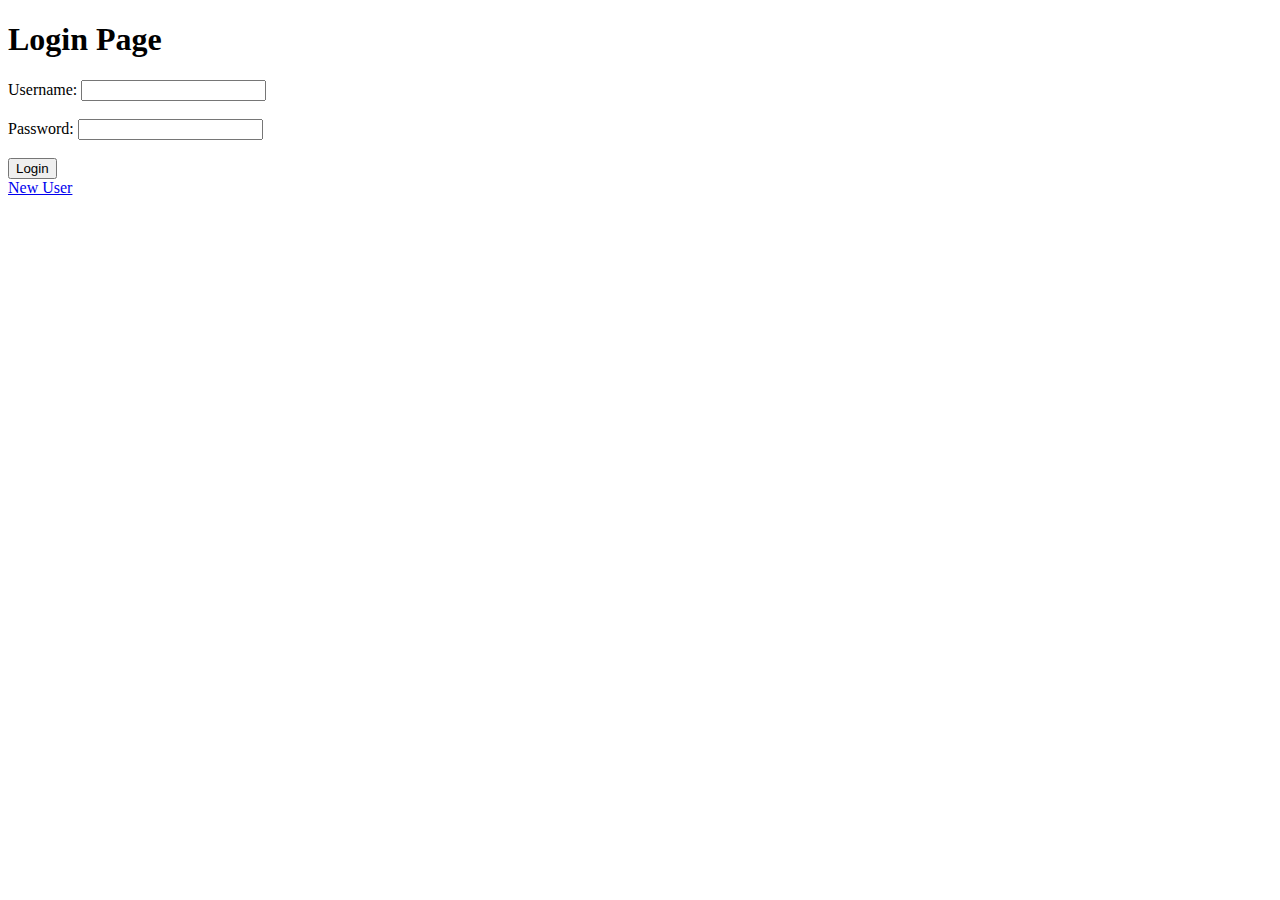
==== index.html @ 03cee2f7 "Add files via upload" ====
<!DOCTYPE html>
<html>
<head>
	<title>Login Page</title>
</head>
<body>
	<h1>Login Page</h1>
	<form action="process.php" method="POST">
		<label>Username:</label>
		<input type="text" name="username" required><br><br>
		<label>Password:</label>
		<input type="password" name="password" required><br><br>
		<button type="submit" name="submit">Login</button>
	</form>
	<a href="registration.html"> New User </a>

	
</body>
</html>
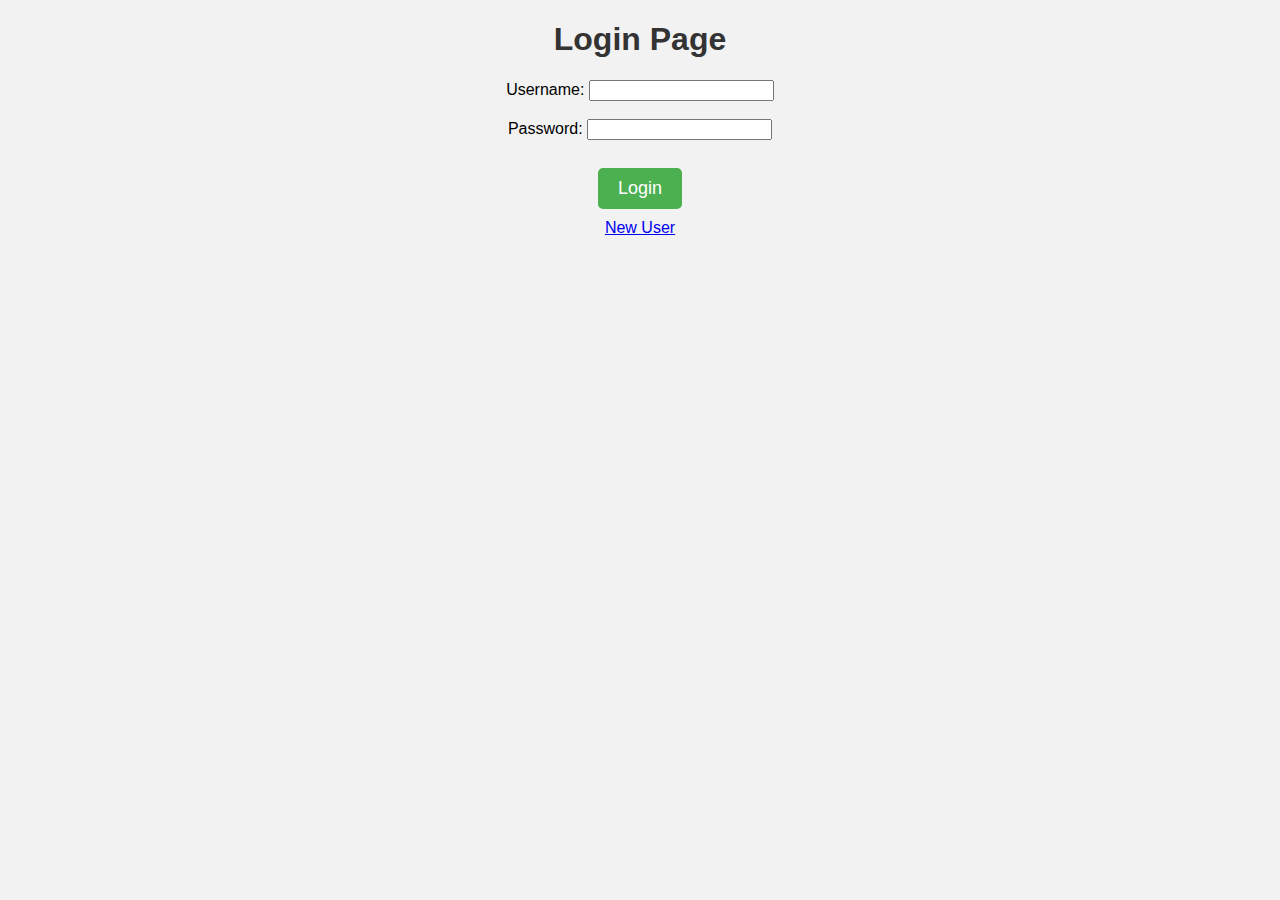
==== commit 5ee81981: "Update index.html" ====
--- a/index.html
+++ b/index.html
@@ -2,6 +2,7 @@
 <html>
 <head>
 	<title>Login Page</title>
+	<link rel="stylesheet" type="text/css" href="dashboard.css">
 </head>
 <body>
 	<h1>Login Page</h1>
--- a/dashboard.css
+++ b/dashboard.css
@@ -0,0 +1,37 @@
+body {
+    background-color: #f2f2f2;
+    font-family: Arial, sans-serif;
+    text-align: center;
+  }
+  
+  h1 {
+    color: #333;
+  }
+  
+  button {
+    background-color: #4CAF50;
+    color: #fff;
+    border: none;
+    padding: 10px 20px;
+    border-radius: 5px;
+    font-size: 18px;
+    margin: 10px;
+    cursor: pointer;
+  }
+  
+  button:hover {
+    background-color: #3e8e41;
+  }
+  
+  p {
+    font-size: 24px;
+    color: #333;
+    margin-top: 50px;
+  }
+  
+  .logout {
+    position: absolute;
+    bottom: 20px;
+    right: 20px;
+  }
+  